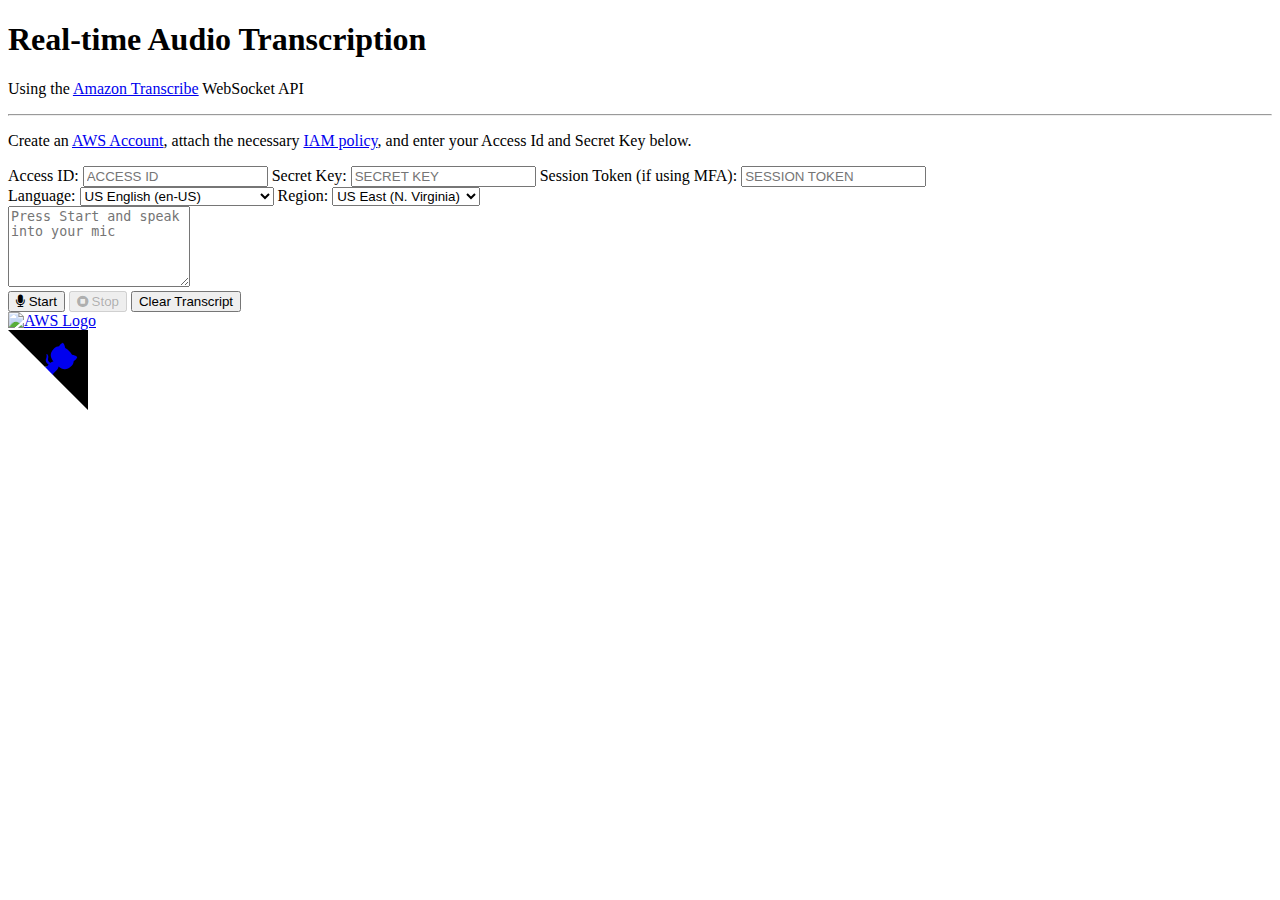
==== index.html @ 730ebd30 "upload transcribe realted files" ====
<!DOCTYPE html>

<head>
    <meta charset="utf-8">
    <title>Amazon Transcribe WebSocket API - Sample Application</title>
    <meta name="viewport" content="width=device-width, initial-scale=1">
    <link rel="stylesheet" href="https://cdnjs.cloudflare.com/ajax/libs/font-awesome/4.7.0/css/font-awesome.css">
    <link rel="stylesheet" href="https://cdn.shoelace.style/1.0.0-beta24/shoelace.css">
    <link rel="stylesheet" href="styles.css">
</head>

<body>
    <div class="container">
        <h1>
            Real-time Audio Transcription
        </h1>
        <p class="small-caps">
            Using the <a href="https://aws.amazon.com/transcribe/">Amazon Transcribe</a> WebSocket API
        </p>
        <hr/>
        <p>
            Create an <a href="https://aws.amazon.com/free/">AWS Account</a>, attach the necessary <a
                href="policy.json"> IAM policy</a>, and enter your Access Id and Secret Key below.
        </p>

        <div id="error" class="isa_error"></div>

        <div class="row">
            <div class="col">
                <label>Access ID:</label>
                <input type="password" id="access_id" placeholder="ACCESS ID" value="" />

                <label>Secret Key:</label>
                <input type="password" id="secret_key" placeholder="SECRET KEY" value="" />
                <label>Session Token (if using MFA):</label>
                <input type="password" id="session_token" placeholder="SESSION TOKEN" value="" />
            </div>
            <div class="col">
                <label>Language: </label>
                <select id="language">
                    <optgroup label="English">
                        <option value="en-US">US English (en-US)</option>
                        <option value="en-AU">Australian English (en-AU)</option>
                        <option value="en-GB">British English (en-GB)</option>
                    </optgroup>
                    <optgroup label="French">
                        <option value="fr-CA">Canadian French (fr-CA)</option>
                        <option value="fr-FR">French (fr-FR)</option>
                    </optgroup>
                    <optgroup label="Spanish">
                        <option value="es-US">US Spanish (es-US)</option>
                    </optgroup>
                </select>

                <label>Region:</label>
                <select id="region">
                    <option value="us-east-1">US East (N. Virginia)</option>
                    <option value="us-east-2">US East (Ohio)</option>
                    <option value="us-west-2">US West (Oregon)</option>
                    <option value="ap-southeast-2">Asia Pacific (Sydney)</option>
                    <option value="ca-central-1">Canada (Central)</option>
                    <option value="eu-west-1">EU (Ireland)</option>
                </select>
            </div>
        </div>
        <textarea id="transcript" placeholder="Press Start and speak into your mic" rows="5"
            readonly="readonly"></textarea>
        <div class="row">
            <div class="col">
                <button id="start-button" class="button-xl" title="Start Transcription">
                    <i class="fa fa-microphone"></i> Start
                </button>
                <button id="stop-button" class="button-xl" title="Stop Transcription" disabled="true"><i
                        class="fa fa-stop-circle"></i> Stop
                </button>
                <button id="reset-button" class="button-xl button-secondary" title="Clear Transcript"> 
                    Clear Transcript
                </button>
            </div>
            <div class="col">
                <a class="float-right" href="https://aws.amazon.com/free/" aria-label="Amazon Web Services">
                    <img id="logo" src="AWS_logo_RGB.png" alt="AWS Logo" />
                </a>
            </div>
        </div>
    </div>

    <a href="https://github.com/aws-samples/amazon-transcribe-websocket-static" aria-label="View source on GitHub">
        <svg id="github" width="80" height="80" viewBox="0 0 250 250" aria-hidden="true">
            <path d="M0,0 L115,115 L130,115 L142,142 L250,250 L250,0 Z"></path>
            <path
                d="M128.3,109.0 C113.8,99.7 119.0,89.6 119.0,89.6 C122.0,82.7 120.5,78.6 120.5,78.6 C119.2,72.0 123.4,76.3 123.4,76.3 C127.3,80.9 125.5,87.3 125.5,87.3 C122.9,97.6 130.6,101.9 134.4,103.2"
                fill="currentColor" style="transform-origin: 130px 106px;" class="octo-arm"></path>
            <path
                d="M115.0,115.0 C114.9,115.1 118.7,116.5 119.8,115.4 L133.7,101.6 C136.9,99.2 139.9,98.4 142.2,98.6 C133.8,88.0 127.5,74.4 143.8,58.0 C148.5,53.4 154.0,51.2 159.7,51.0 C160.3,49.4 163.2,43.6 171.4,40.1 C171.4,40.1 176.1,42.5 178.8,56.2 C183.1,58.6 187.2,61.8 190.9,65.4 C194.5,69.0 197.7,73.2 200.1,77.6 C213.8,80.2 216.3,84.9 216.3,84.9 C212.7,93.1 206.9,96.0 205.4,96.6 C205.1,102.4 203.0,107.8 198.3,112.5 C181.9,128.9 168.3,122.5 157.7,114.1 C157.9,116.9 156.7,120.9 152.7,124.9 L141.0,136.5 C139.8,137.7 141.6,141.9 141.8,141.8 Z"
                fill="currentColor" class="octo-body"></path>
        </svg>
    </a>

    <script src="https://cdnjs.cloudflare.com/ajax/libs/jquery/3.2.1/jquery.min.js"></script>
    <script src="dist/main.js"></script>
</body>

</html>
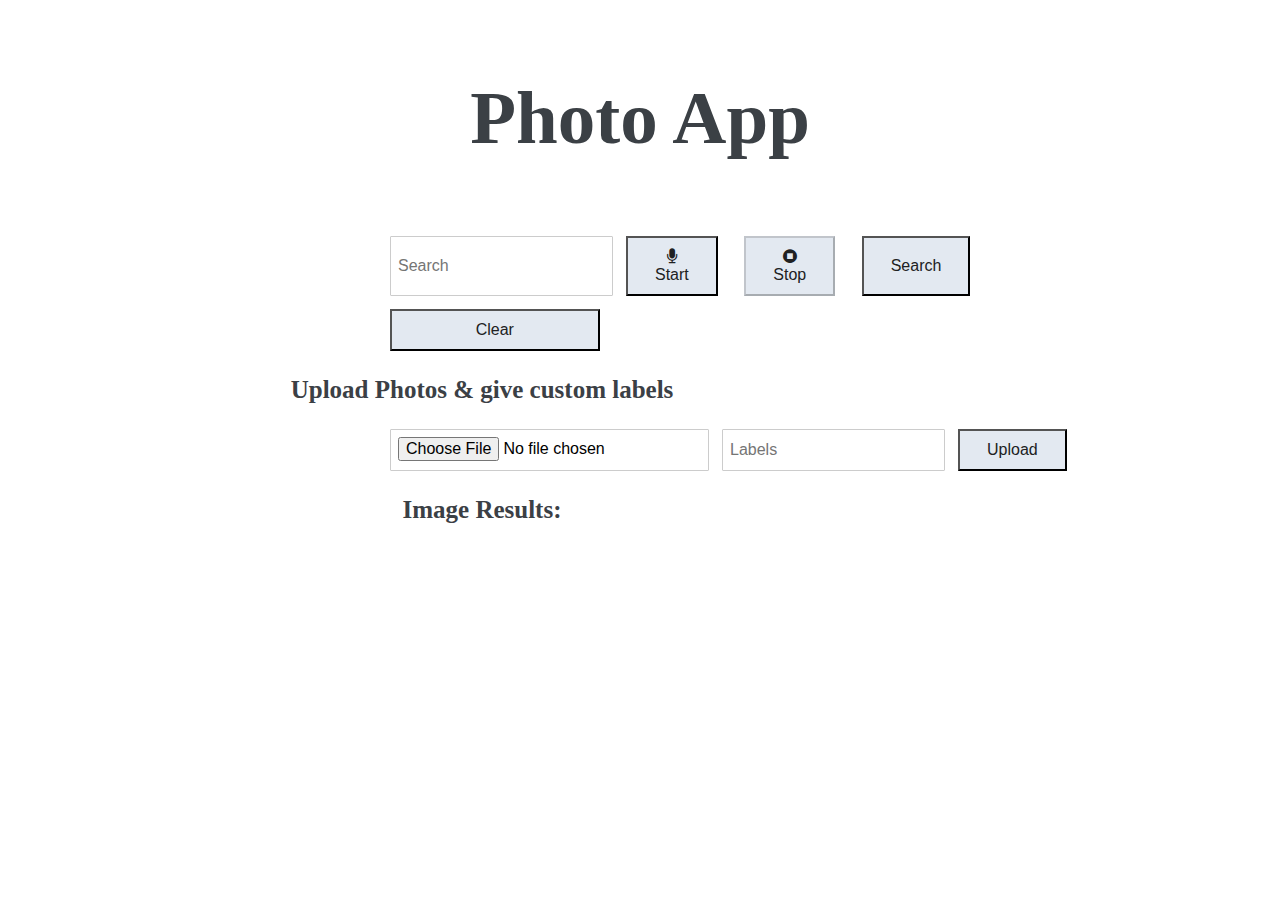
==== commit fa3434dd: "init" ====
--- a/index.html
+++ b/index.html
@@ -1,104 +1,105 @@
-<!DOCTYPE html>
-
-<head>
-    <meta charset="utf-8">
-    <title>Amazon Transcribe WebSocket API - Sample Application</title>
-    <meta name="viewport" content="width=device-width, initial-scale=1">
-    <link rel="stylesheet" href="https://cdnjs.cloudflare.com/ajax/libs/font-awesome/4.7.0/css/font-awesome.css">
-    <link rel="stylesheet" href="https://cdn.shoelace.style/1.0.0-beta24/shoelace.css">
-    <link rel="stylesheet" href="styles.css">
-</head>
-
-<body>
-    <div class="container">
-        <h1>
-            Real-time Audio Transcription
-        </h1>
-        <p class="small-caps">
-            Using the <a href="https://aws.amazon.com/transcribe/">Amazon Transcribe</a> WebSocket API
-        </p>
-        <hr/>
-        <p>
-            Create an <a href="https://aws.amazon.com/free/">AWS Account</a>, attach the necessary <a
-                href="policy.json"> IAM policy</a>, and enter your Access Id and Secret Key below.
-        </p>
-
-        <div id="error" class="isa_error"></div>
-
-        <div class="row">
-            <div class="col">
-                <label>Access ID:</label>
-                <input type="password" id="access_id" placeholder="ACCESS ID" value="" />
-
-                <label>Secret Key:</label>
-                <input type="password" id="secret_key" placeholder="SECRET KEY" value="" />
-                <label>Session Token (if using MFA):</label>
-                <input type="password" id="session_token" placeholder="SESSION TOKEN" value="" />
-            </div>
-            <div class="col">
-                <label>Language: </label>
-                <select id="language">
-                    <optgroup label="English">
-                        <option value="en-US">US English (en-US)</option>
-                        <option value="en-AU">Australian English (en-AU)</option>
-                        <option value="en-GB">British English (en-GB)</option>
-                    </optgroup>
-                    <optgroup label="French">
-                        <option value="fr-CA">Canadian French (fr-CA)</option>
-                        <option value="fr-FR">French (fr-FR)</option>
-                    </optgroup>
-                    <optgroup label="Spanish">
-                        <option value="es-US">US Spanish (es-US)</option>
-                    </optgroup>
-                </select>
-
-                <label>Region:</label>
-                <select id="region">
-                    <option value="us-east-1">US East (N. Virginia)</option>
-                    <option value="us-east-2">US East (Ohio)</option>
-                    <option value="us-west-2">US West (Oregon)</option>
-                    <option value="ap-southeast-2">Asia Pacific (Sydney)</option>
-                    <option value="ca-central-1">Canada (Central)</option>
-                    <option value="eu-west-1">EU (Ireland)</option>
-                </select>
-            </div>
-        </div>
-        <textarea id="transcript" placeholder="Press Start and speak into your mic" rows="5"
-            readonly="readonly"></textarea>
-        <div class="row">
-            <div class="col">
-                <button id="start-button" class="button-xl" title="Start Transcription">
-                    <i class="fa fa-microphone"></i> Start
-                </button>
-                <button id="stop-button" class="button-xl" title="Stop Transcription" disabled="true"><i
-                        class="fa fa-stop-circle"></i> Stop
-                </button>
-                <button id="reset-button" class="button-xl button-secondary" title="Clear Transcript"> 
-                    Clear Transcript
-                </button>
-            </div>
-            <div class="col">
-                <a class="float-right" href="https://aws.amazon.com/free/" aria-label="Amazon Web Services">
-                    <img id="logo" src="AWS_logo_RGB.png" alt="AWS Logo" />
-                </a>
-            </div>
-        </div>
-    </div>
-
-    <a href="https://github.com/aws-samples/amazon-transcribe-websocket-static" aria-label="View source on GitHub">
-        <svg id="github" width="80" height="80" viewBox="0 0 250 250" aria-hidden="true">
-            <path d="M0,0 L115,115 L130,115 L142,142 L250,250 L250,0 Z"></path>
-            <path
-                d="M128.3,109.0 C113.8,99.7 119.0,89.6 119.0,89.6 C122.0,82.7 120.5,78.6 120.5,78.6 C119.2,72.0 123.4,76.3 123.4,76.3 C127.3,80.9 125.5,87.3 125.5,87.3 C122.9,97.6 130.6,101.9 134.4,103.2"
-                fill="currentColor" style="transform-origin: 130px 106px;" class="octo-arm"></path>
-            <path
-                d="M115.0,115.0 C114.9,115.1 118.7,116.5 119.8,115.4 L133.7,101.6 C136.9,99.2 139.9,98.4 142.2,98.6 C133.8,88.0 127.5,74.4 143.8,58.0 C148.5,53.4 154.0,51.2 159.7,51.0 C160.3,49.4 163.2,43.6 171.4,40.1 C171.4,40.1 176.1,42.5 178.8,56.2 C183.1,58.6 187.2,61.8 190.9,65.4 C194.5,69.0 197.7,73.2 200.1,77.6 C213.8,80.2 216.3,84.9 216.3,84.9 C212.7,93.1 206.9,96.0 205.4,96.6 C205.1,102.4 203.0,107.8 198.3,112.5 C181.9,128.9 168.3,122.5 157.7,114.1 C157.9,116.9 156.7,120.9 152.7,124.9 L141.0,136.5 C139.8,137.7 141.6,141.9 141.8,141.8 Z"
-                fill="currentColor" class="octo-body"></path>
-        </svg>
-    </a>
-
-    <script src="https://cdnjs.cloudflare.com/ajax/libs/jquery/3.2.1/jquery.min.js"></script>
-    <script src="dist/main.js"></script>
-</body>
-
+<!DOCTYPE html>
+<html lang="en">
+
+<head>
+      <meta charset="utf-8" />
+      <link rel="stylesheet" href="./assets/css/App.css" />
+
+      <meta name="viewport" content="width=device-width, initial-scale=1" />
+      <meta name="theme-color" content="#000000" />
+
+      <link href="./assets/css/App.css" rel="stylesheet" />
+
+      <script src="https://code.jquery.com/jquery-3.3.1.slim.min.js"
+            integrity="sha384-q8i/X+965DzO0rT7abK41JStQIAqVgRVzpbzo5smXKp4YfRvH+8abtTE1Pi6jizo"
+            crossorigin="anonymous"></script>
+
+      <script src="https://cdnjs.cloudflare.com/ajax/libs/popper.js/1.14.0/umd/popper.min.js"
+            integrity="sha384-cs/chFZiN24E4KMATLdqdvsezGxaGsi4hLGOzlXwp5UZB1LY//20VyM2taTB4QvJ"
+            crossorigin="anonymous"></script>
+
+
+      <link href="https://fonts.googleapis.com/css2?family=Material+Symbols+Outlined" rel="stylesheet" />
+      <link href="https://fonts.googleapis.com/icon?family=Material+Icons" rel="stylesheet">
+
+      <script src="./assets/js/aws-sdk.min.js"></script>
+
+      <script type="text/javascript" src="./assets/js/apiGateway-js-sdk/lib/axios/dist/axios.standalone.js"></script>
+      <script type="text/javascript" src="./assets/js/apiGateway-js-sdk/lib/CryptoJS/rollups/hmac-sha256.js"></script>
+      <script type="text/javascript" src="./assets/js/apiGateway-js-sdk/lib/CryptoJS/rollups/sha256.js"></script>
+      <script type="text/javascript" src="./assets/js/apiGateway-js-sdk/lib/CryptoJS/components/hmac.js"></script>
+      <script type="text/javascript" src="./assets/js/apiGateway-js-sdk/lib/CryptoJS/components/enc-base64.js"></script>
+      <script type="text/javascript" src="./assets/js/apiGateway-js-sdk/lib/url-template/url-template.js"></script>
+      <script type="text/javascript" src="./assets/js/apiGateway-js-sdk/lib/apiGatewayCore/sigV4Client.js"></script>
+      <script type="text/javascript"
+            src="./assets/js/apiGateway-js-sdk/lib/apiGatewayCore/apiGatewayClient.js"></script>
+      <script type="text/javascript"
+            src="./assets/js/apiGateway-js-sdk/lib/apiGatewayCore/simpleHttpClient.js"></script>
+      <script type="text/javascript" src="./assets/js/apiGateway-js-sdk/lib/apiGatewayCore/utils.js"></script>
+      <script type="text/javascript" src="./assets/js/apiGateway-js-sdk/apigClient.js"></script>
+      <script src="./assets/js/photos.js"></script>
+
+      <link rel="stylesheet" href="https://cdnjs.cloudflare.com/ajax/libs/font-awesome/4.7.0/css/font-awesome.css">
+
+
+</head>
+
+<body>
+      <noscript>You need to enable JavaScript to run this app.</noscript>
+      <div id="root"></div>
+
+      <div id="error" class="isa_error"></div>
+
+      <script src="https://cdnjs.cloudflare.com/ajax/libs/jquery/3.2.1/jquery.min.js"></script>
+
+      <script src="./assets/js/bootstrap.min.js"></script>
+
+      <div class="container-fluid">
+            <div>
+                  <h1>Photo App</h1>
+            </div>
+
+            <center>
+                  <form id="search">
+                        <input type='text' placeholder='Search' id='transcript' name='transcript'
+                              autocomplete="off"></input>
+
+                        <button id="start-button" class="button-xl" title="Mic On">
+                              <i class="fa fa-microphone"></i> Start
+                        </button>
+                        <button id="stop-button" class="button-xl" title="Mic Off" disabled="true"><i
+                                    class="fa fa-stop-circle"></i>
+                              Stop
+                        </button>
+
+
+                        <button type='button' id="search_button" name="search_button"
+                              onclick="search_photos()">Search</button>
+
+                        <button id="reset-button" type='button'>Clear</button>
+                  </form>
+            </center>
+
+            <div class="upload_photo_handler">
+                  <h2>Upload Photos & give custom labels</h2>
+                  <form id="upload">
+                        <input type="file" class="form-control-file" name="file" id="file"
+                              accept="image/gif, image/jpeg, image/png" />
+                        <input type="text" class="form-control" name="labels" id="labels" placeholder="Labels"
+                              multiple />
+                        <button type="button" onclick="upload_photos(event)">Upload</button>
+                  </form>
+            </div>
+
+            <div>
+                  <h3>Image Results:</h3>
+            </div>
+
+            <div className="image-grid" id="images">
+            </div>
+      </div>
+      <script src="./assets/js/amazon-transcribe/main.js"></script>
+
+</body>
+
 </html>--- a/assets/css/App.css
+++ b/assets/css/App.css
@@ -0,0 +1,105 @@
+img {
+      width: 100%;
+      height: 100%;
+      object-fit: cover;
+}
+
+.image-grid {
+      display: grid;
+      gap: 0.5rem;
+      grid-template-columns: repeat(auto-fill, minmax(450px, 1fr));
+}
+
+
+body {
+      text-align: center;
+}
+
+
+
+form {
+      width: 500px;
+      max-width: 75%;
+      margin: 0 auto;
+      position: relative;
+      border-radius: 25px;
+      display: grid;
+      gap: 13px;
+}
+
+form input {
+      padding: 7px;
+      border: 1px solid #ccc;
+      border-radius: 1px;
+      box-sizing: border-box;
+      font-size: 16px;
+}
+
+form button {
+      color: #202122;
+      background: #E3E9F1;
+      margin: 0px 13.5px 0px 0px;
+      padding: 10px 27px;
+      font-size: 16px;
+}
+
+form button[type="submit"] {
+      background-color: #0A95FF;
+}
+
+@media only screen and (min-width: 768px) {
+      form {
+            grid-template-columns: 6fr 0fr 1fr 1fr;
+      }
+}
+
+@media (max-width: 768px) {
+      .container-fluid {
+            padding: 25px 35px;
+      }
+}
+
+
+h1 {
+      max-width: 100%;
+      margin-top: 75px;
+      margin-bottom: 75px;
+      font-size: 75px;
+      font-weight: bold;
+      text-align: center;
+      color: #3B4045;
+}
+
+h2 {
+      max-width: 75%;
+      margin-top: 25px;
+      margin-bottom: 25px;
+      font-size: 25px;
+      font-weight: bold;
+      text-align: center;
+      color: #3B4045;
+}
+
+h3 {
+      max-width: 75%;
+      margin-top: 25px;
+      margin-bottom: 25px;
+      font-size: 25px;
+      font-weight: bold;
+      text-align: center;
+      color: #3B4045;
+      justify-content: left;
+}
+
+.footer {
+      display: flex;
+      justify-content: center;
+}
+
+.footer button {
+      padding: 18px;
+      border: none;
+      border-radius: 10px;
+      font-size: 36px;
+      margin: 3rem 0 3rem 0;
+}--- a/assets/css/App.css
+++ b/assets/css/App.css
@@ -0,0 +1,105 @@
+img {
+      width: 100%;
+      height: 100%;
+      object-fit: cover;
+}
+
+.image-grid {
+      display: grid;
+      gap: 0.5rem;
+      grid-template-columns: repeat(auto-fill, minmax(450px, 1fr));
+}
+
+
+body {
+      text-align: center;
+}
+
+
+
+form {
+      width: 500px;
+      max-width: 75%;
+      margin: 0 auto;
+      position: relative;
+      border-radius: 25px;
+      display: grid;
+      gap: 13px;
+}
+
+form input {
+      padding: 7px;
+      border: 1px solid #ccc;
+      border-radius: 1px;
+      box-sizing: border-box;
+      font-size: 16px;
+}
+
+form button {
+      color: #202122;
+      background: #E3E9F1;
+      margin: 0px 13.5px 0px 0px;
+      padding: 10px 27px;
+      font-size: 16px;
+}
+
+form button[type="submit"] {
+      background-color: #0A95FF;
+}
+
+@media only screen and (min-width: 768px) {
+      form {
+            grid-template-columns: 6fr 0fr 1fr 1fr;
+      }
+}
+
+@media (max-width: 768px) {
+      .container-fluid {
+            padding: 25px 35px;
+      }
+}
+
+
+h1 {
+      max-width: 100%;
+      margin-top: 75px;
+      margin-bottom: 75px;
+      font-size: 75px;
+      font-weight: bold;
+      text-align: center;
+      color: #3B4045;
+}
+
+h2 {
+      max-width: 75%;
+      margin-top: 25px;
+      margin-bottom: 25px;
+      font-size: 25px;
+      font-weight: bold;
+      text-align: center;
+      color: #3B4045;
+}
+
+h3 {
+      max-width: 75%;
+      margin-top: 25px;
+      margin-bottom: 25px;
+      font-size: 25px;
+      font-weight: bold;
+      text-align: center;
+      color: #3B4045;
+      justify-content: left;
+}
+
+.footer {
+      display: flex;
+      justify-content: center;
+}
+
+.footer button {
+      padding: 18px;
+      border: none;
+      border-radius: 10px;
+      font-size: 36px;
+      margin: 3rem 0 3rem 0;
+}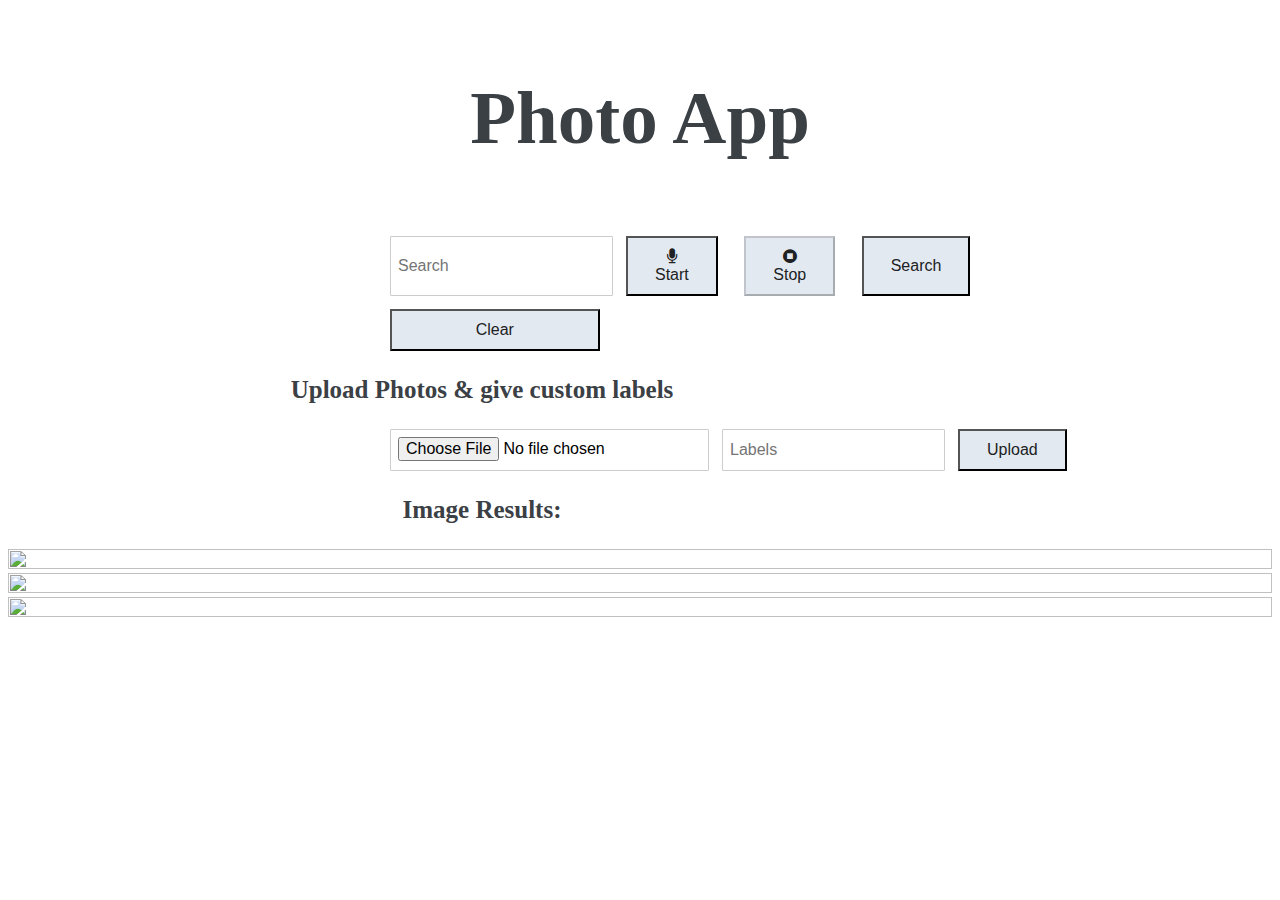
==== commit de8a6d4e: "fix search" ====
--- a/index.html
+++ b/index.html
@@ -76,7 +76,7 @@
                         <button type='button' id="search_button" name="search_button"
                               onclick="search_photos()">Search</button>
 
-                        <button id="reset-button" type='button'>Clear</button>
+                        <button id="reset-button" type='reset'>Clear</button>
                   </form>
             </center>
 
@@ -84,7 +84,7 @@
                   <h2>Upload Photos & give custom labels</h2>
                   <form id="upload">
                         <input type="file" class="form-control-file" name="file" id="file"
-                              accept="image/gif, image/jpeg, image/png" />
+                              accept="image/gif, image/jpeg, image/png, image/jpg" />
                         <input type="text" class="form-control" name="labels" id="labels" placeholder="Labels"
                               multiple />
                         <button type="button" onclick="upload_photos(event)">Upload</button>
@@ -96,6 +96,9 @@
             </div>
 
             <div className="image-grid" id="images">
+                  <img src="https://s3.amazonaws.com/cs-gy-9223-b2/grey-and-white-cat.jpg"></img>
+                  <img src="https://s3.amazonaws.com/cs-gy-9223-b2/grey-and-white-cat3.jpg"></img>
+                  <img src="https://s3.amazonaws.com/cs-gy-9223-b2/8grey-and-white-cat.jpg"></img>
             </div>
       </div>
       <script src="./assets/js/amazon-transcribe/main.js"></script>
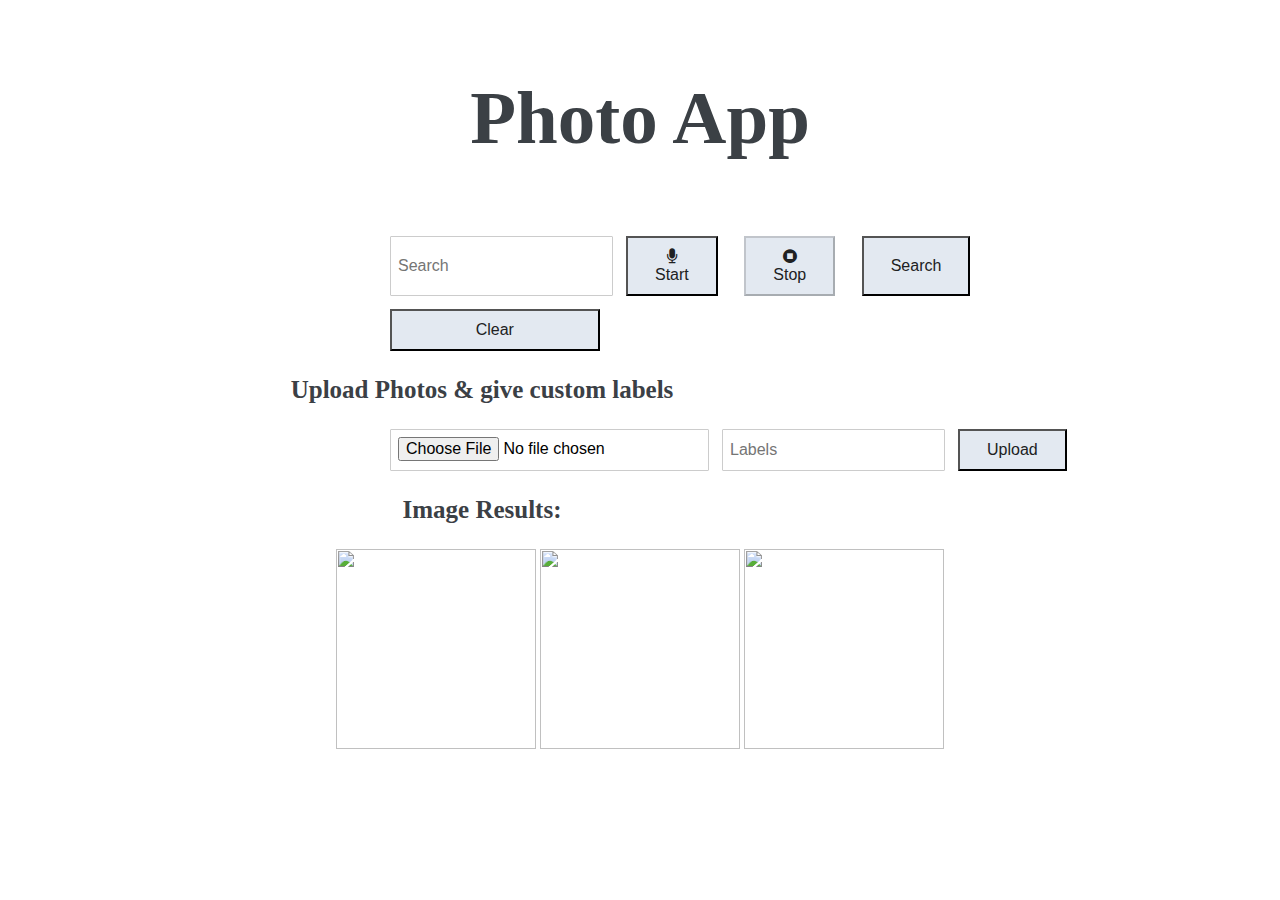
==== commit 209f7430: "update homepage" ====
--- a/index.html
+++ b/index.html
@@ -96,9 +96,12 @@
             </div>
 
             <div className="image-grid" id="images">
-                  <img src="https://s3.amazonaws.com/cs-gy-9223-b2/grey-and-white-cat.jpg"></img>
-                  <img src="https://s3.amazonaws.com/cs-gy-9223-b2/grey-and-white-cat3.jpg"></img>
-                  <img src="https://s3.amazonaws.com/cs-gy-9223-b2/8grey-and-white-cat.jpg"></img>
+                  <img src="https://s3.amazonaws.com/cs-gy-9223-b2/grey-and-white-cat.jpg"
+                        style="width:200px;height:200px;"></img>
+                  <img src="https://s3.amazonaws.com/cs-gy-9223-b2/1600DOG_13018.jpg"
+                        style="width:200px;height:200px;"></img>
+                  <img src="https://s3.amazonaws.com/cs-gy-9223-b2/dog-german-shepherd-wallpapers-dog-german-shepherd-live-images-hd-800x800.jpg"
+                        style="width:200px;height:200px;"></img>
             </div>
       </div>
       <script src="./assets/js/amazon-transcribe/main.js"></script>
